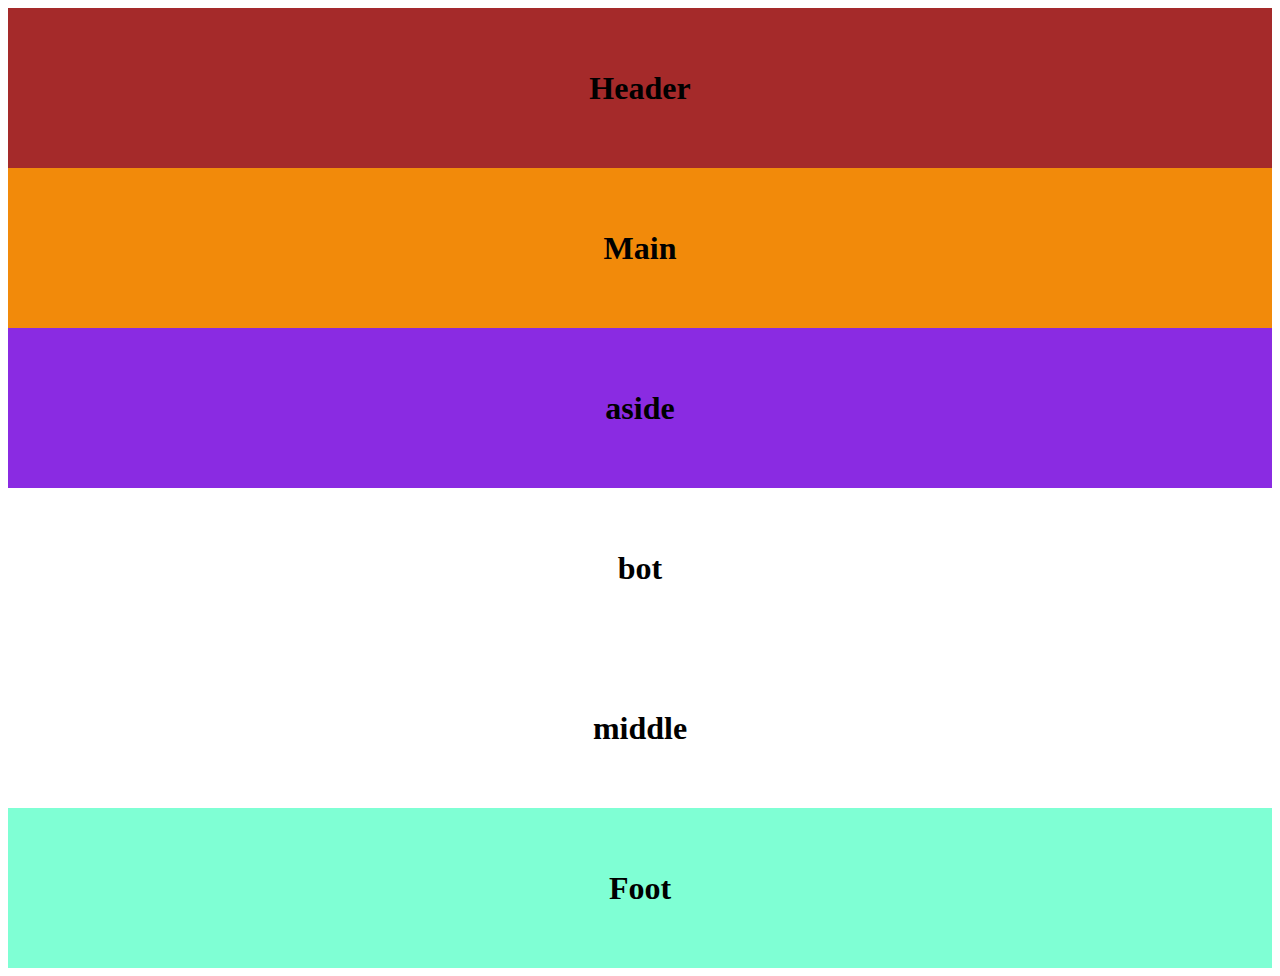
==== medial-queries2/index.html @ aaba5081 "2 changes" ====
<!DOCTYPE html>
<html lang="en" dir="ltr">
  <head>
    <meta charset="utf-8">
    <title>Media Queries 2</title>
    <link rel="stylesheet" href="./main.css">
  </head>
  <body>
    <div class="container">
      <header class="header">
        <h1>Header</h1>
      </header>
      <main class="main">
        <h1>Main</h1>
      </main>
     <aside class="aside">
        <h1>aside</h1>
      </aside>
      <bottom class="bot">
        <h1>bot</h1>
      </bottom>
      <middle class="mid">
        <h1>middle</h1>
      </middle>
      <footer class="foot">
      <h1>Foot</h1>
      </footer>
</div>
</body>
</html>
---- medial-queries2/main.css ----
body {
  margin: 5;
  text-align: center;
  line-height: 5;
}
h1{
  margin: 0;
}
.header {
  background-color: brown;
}
.main {
  background-color: rgb(242, 138, 10);
}
.aside {
  background-color: blueviolet;
}
.bot {
  background-color: #1c0adb;
}
.mid {
  background-color: #1c0adb;
}
.foot {
  background-color: aquamarine;
}
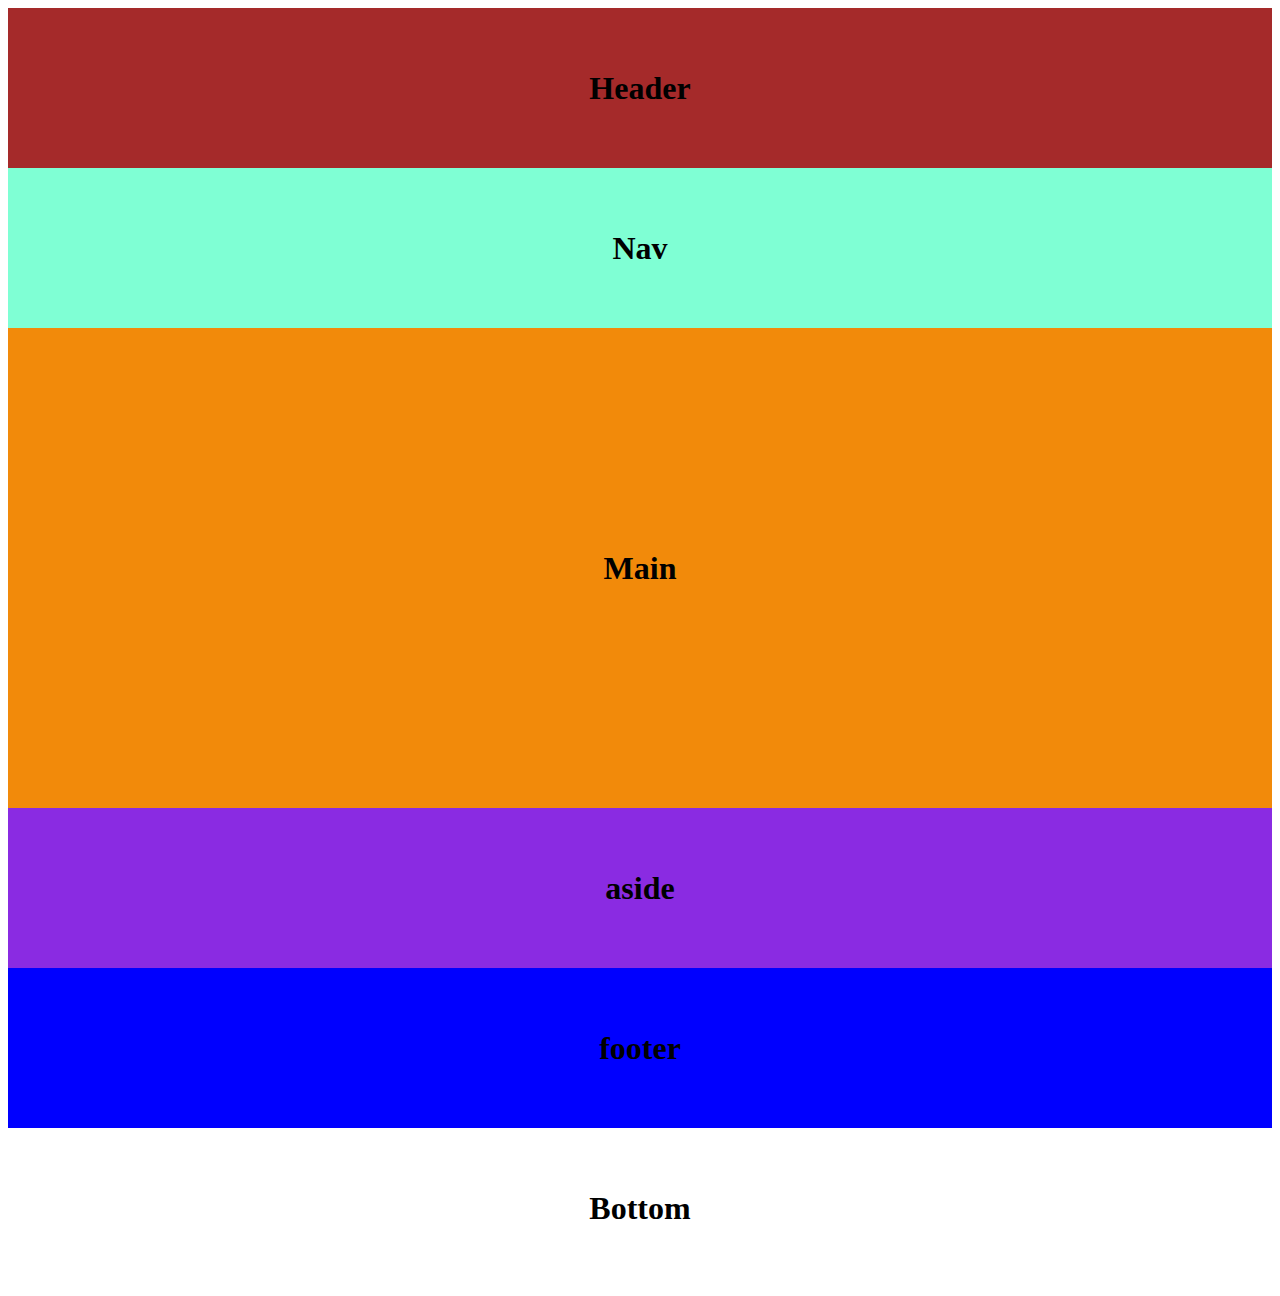
==== commit 8f710137: "Class Changes to file" ====
--- a/medial-queries2/index.html
+++ b/medial-queries2/index.html
@@ -7,24 +7,24 @@
   </head>
   <body>
     <div class="container">
-      <header class="header">
+    <header class="header">
         <h1>Header</h1>
-      </header>
-      <main class="main">
+    </header>
+    <nav class="navigation">
+        <h1>Nav</h1>
+    </nav>
+    <main class="main">
         <h1>Main</h1>
-      </main>
-     <aside class="aside">
+    </main>
+    <aside class="aside">
         <h1>aside</h1>
-      </aside>
-      <bottom class="bot">
-        <h1>bot</h1>
-      </bottom>
-      <middle class="mid">
-        <h1>middle</h1>
-      </middle>
-      <footer class="foot">
-      <h1>Foot</h1>
-      </footer>
+    </aside>
+    <footer class="footer">
+        <h1>footer</h1>
+    </footer>
+    <bottom class="bottom">
+      <h1>Bottom</h1>
+    </bottom>
 </div>
 </body>
 </html>--- a/medial-queries2/main.css
+++ b/medial-queries2/main.css
@@ -7,20 +7,21 @@
   margin: 0;
 }
 .header {
-  background-color: brown;
+    background-color: brown;
+}
+.navigation {
+    background-color: aquamarine;
 }
 .main {
-  background-color: rgb(242, 138, 10);
+    background-color: rgb(242, 138, 10);
+    line-height: 15;
 }
 .aside {
-  background-color: blueviolet;
+    background-color: blueviolet;
 }
-.bot {
-  background-color: #1c0adb;
+.footer {
+    background-color: blue;
 }
-.mid {
-  background-color: #1c0adb;
-}
-.foot {
-  background-color: aquamarine;
-}
+.bottom {
+  background-color: black;
+}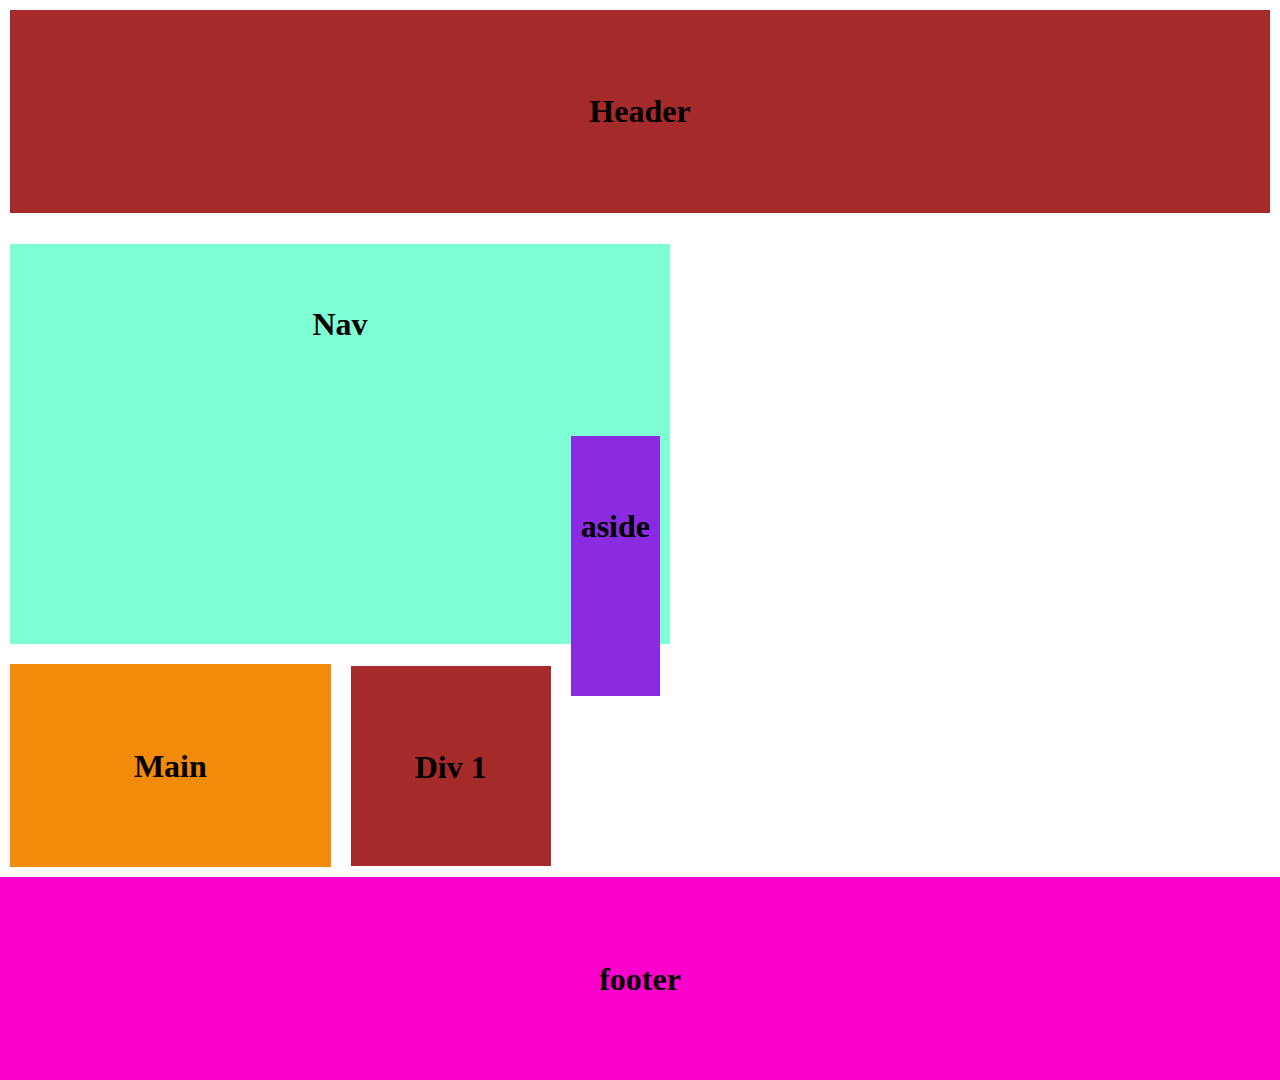
==== commit fc0b72bc: "changes to CSS" ====
--- a/medial-queries2/index.html
+++ b/medial-queries2/index.html
@@ -10,21 +10,34 @@
     <header class="header">
         <h1>Header</h1>
     </header>
-    <nav class="navigation">
-        <h1>Nav</h1>
-    </nav>
-    <main class="main">
-        <h1>Main</h1>
-    </main>
-    <aside class="aside">
-        <h1>aside</h1>
-    </aside>
+    <div class="container-two">
+    <div class="row">
+        <div class="col navigation">
+         <h1>Nav</h1>
+         <div class="col aside">
+            <h1 class="aside">aside</h1>
+            </div>
+            </div>
+            </div>
+   
+        <div class="main-container">
+            <main class="main">
+                <h1>Main</h1>
+            </main>
+            
+            <div class="div1">
+                <h1>Div 1</h1>
+            </div>
+            </div>
+    </div>
+    
+      
     <footer class="footer">
         <h1>footer</h1>
     </footer>
-    <bottom class="bottom">
-      <h1>Bottom</h1>
-    </bottom>
-</div>
+    
+    </div>
 </body>
-</html>+</html>
+
+
--- a/medial-queries2/main.css
+++ b/medial-queries2/main.css
@@ -1,27 +1,60 @@
+
 body {
-  margin: 5;
+  margin: 0;
   text-align: center;
   line-height: 5;
 }
-h1{
-  margin: 0;
+
+.div1 {
+  height: 200px;
+  width: 200px;
+  background-color: rgb(22, 10, 243);
 }
-.header {
+.header , .navigation , .main , .aside , .div1  {
     background-color: brown;
+    margin: 10px;
+}
+
+.main-container{
+  display:flex;
+  align-items: center;
 }
 .navigation {
     background-color: aquamarine;
+    width:660px;
+    height:400px;
+   
 }
 .main {
     background-color: rgb(242, 138, 10);
-    line-height: 15;
 }
 .aside {
     background-color: blueviolet;
+    float:right;
+    height:65%;
 }
 .footer {
-    background-color: blue;
+    background-color: rgb(255, 0, 204);
 }
-.bottom {
-  background-color: black;
+@media (min-width: 600px) {
+.container {
+  display: flex;
+ /* flex-direction: row;*/
+  flex-wrap: wrap;
+}
+.header, .footer {
+  width:100%;
+}
+.navigation{
+  flex: 8;
+}
+.main {
+  flex: 4;
+  justify-content: space-between;
+
+}
+.aside {
+  flex: 2;
+  justify-content: space-between;
+}
 }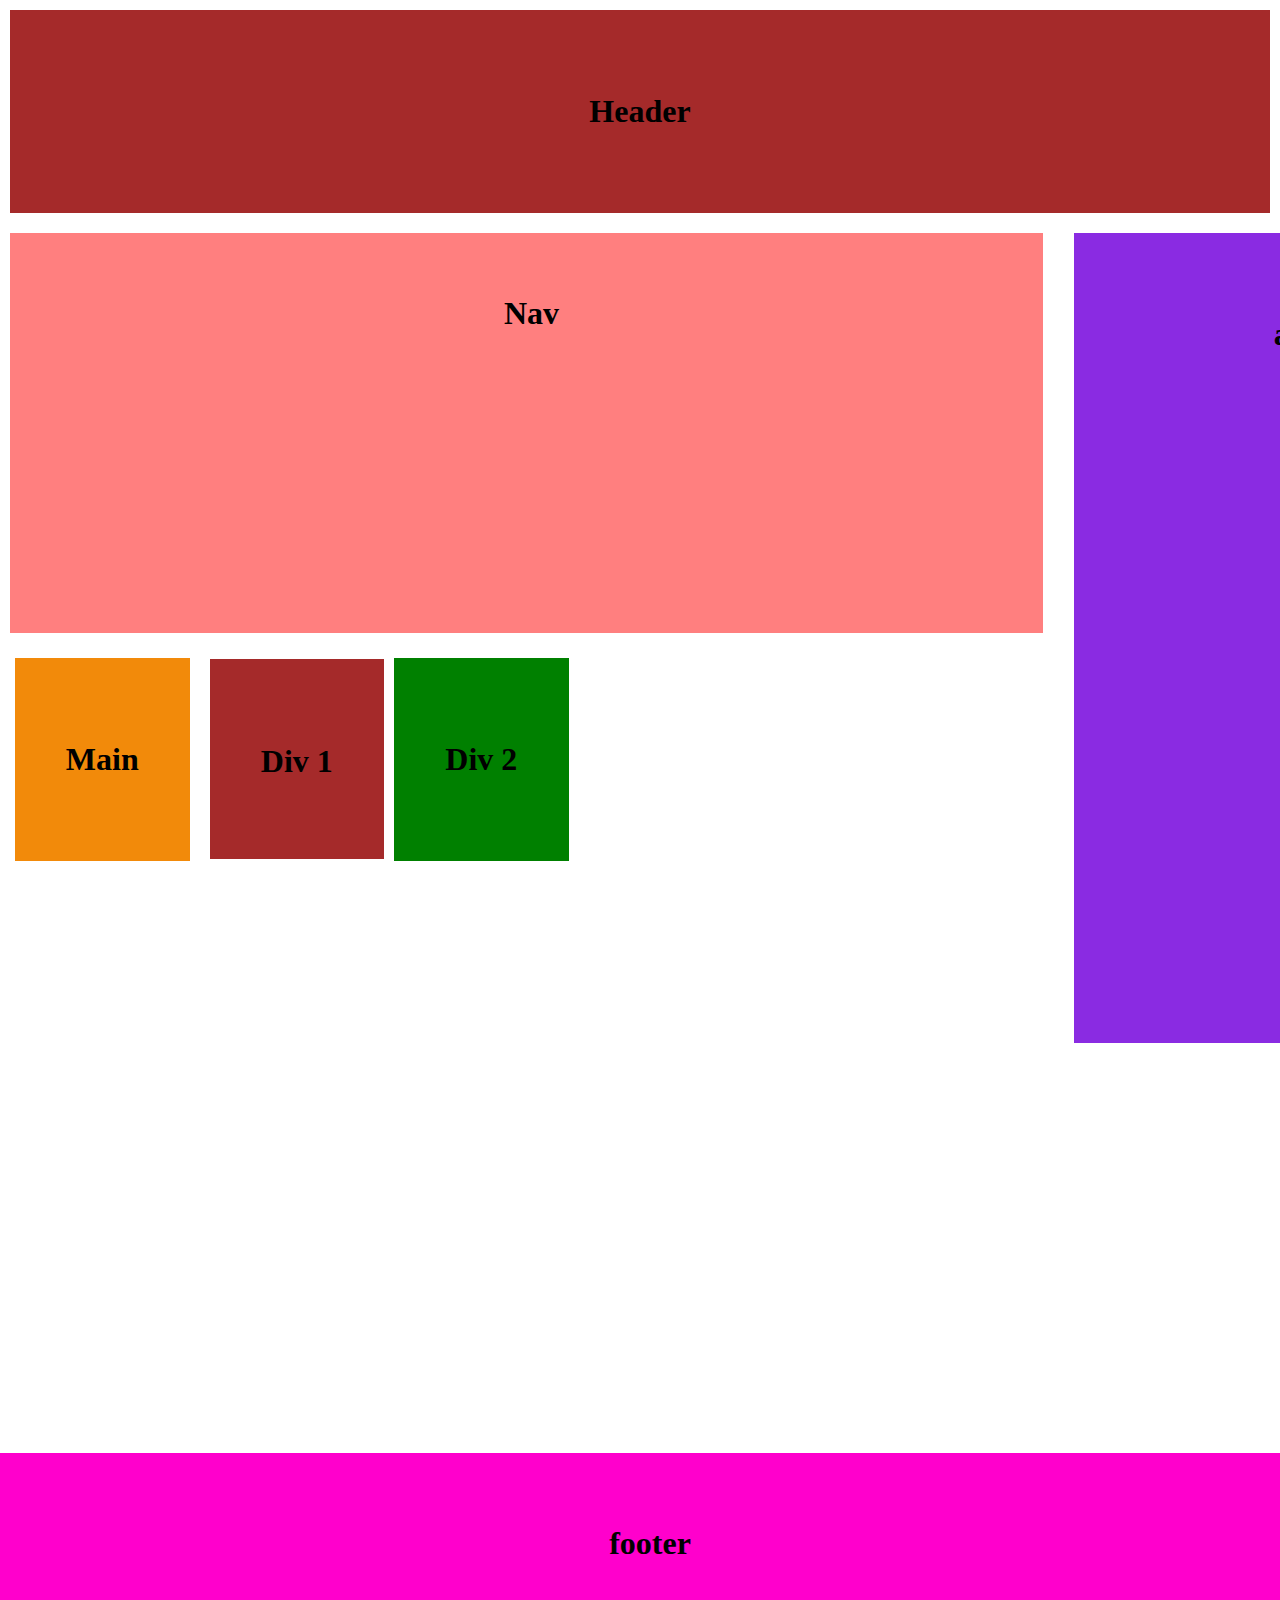
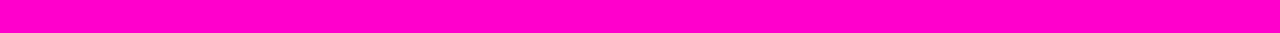
==== commit f8e05a9a: "Css changes" ====
--- a/medial-queries2/index.html
+++ b/medial-queries2/index.html
@@ -11,14 +11,15 @@
         <h1>Header</h1>
     </header>
     <div class="container-two">
-    <div class="row">
+        <div class="row">
         <div class="col navigation">
-         <h1>Nav</h1>
+         <h1 class="navigation">Nav</h1>
+            </div>
          <div class="col aside">
-            <h1 class="aside">aside</h1>
+            <h1 class="right-text">aside</h1>
+         </div>
             </div>
-            </div>
-            </div>
+           
    
         <div class="main-container">
             <main class="main">
@@ -28,12 +29,15 @@
             <div class="div1">
                 <h1>Div 1</h1>
             </div>
+            <div class="div2">
+                <h1>Div 2</h1>
             </div>
+        </div>
+    </div>
     </div>
     
-      
     <footer class="footer">
-        <h1>footer</h1>
+        <h1 class="footer">footer</h1>
     </footer>
     
     </div>
--- a/medial-queries2/main.css
+++ b/medial-queries2/main.css
@@ -7,8 +7,7 @@
 
 .div1 {
   height: 200px;
-  width: 200px;
-  background-color: rgb(22, 10, 243);
+  width: 45%;
 }
 .header , .navigation , .main , .aside , .div1  {
     background-color: brown;
@@ -18,23 +17,38 @@
 .main-container{
   display:flex;
   align-items: center;
+  margin:0 auto;
+  padding:5px;
+
 }
 .navigation {
-    background-color: aquamarine;
-    width:660px;
+    background-color: rgb(255, 127, 127);
+    width:1023px;
     height:400px;
-   
 }
 .main {
     background-color: rgb(242, 138, 10);
+    width:50%;
 }
 .aside {
     background-color: blueviolet;
     float:right;
-    height:65%;
+    position: relative;
+    height:800px;
+    top:-410px;
+    right:-500px;
+    padding-bottom:10px;
+    width:45%;
+    margin:auto;
+}
+.div2 {
+  background:green;
+  width:45%;
 }
 .footer {
     background-color: rgb(255, 0, 204);
+    margin:0 auto;
+    padding:5px;
 }
 @media (min-width: 600px) {
 .container {
@@ -45,16 +59,15 @@
 .header, .footer {
   width:100%;
 }
-.navigation{
+/*.navigation{
   flex: 8;
-}
+}*/
 .main {
-  flex: 4;
-  justify-content: space-between;
+  width:45%;
 
 }
-.aside {
+/*.aside {
   flex: 2;
   justify-content: space-between;
-}
+}*/
 }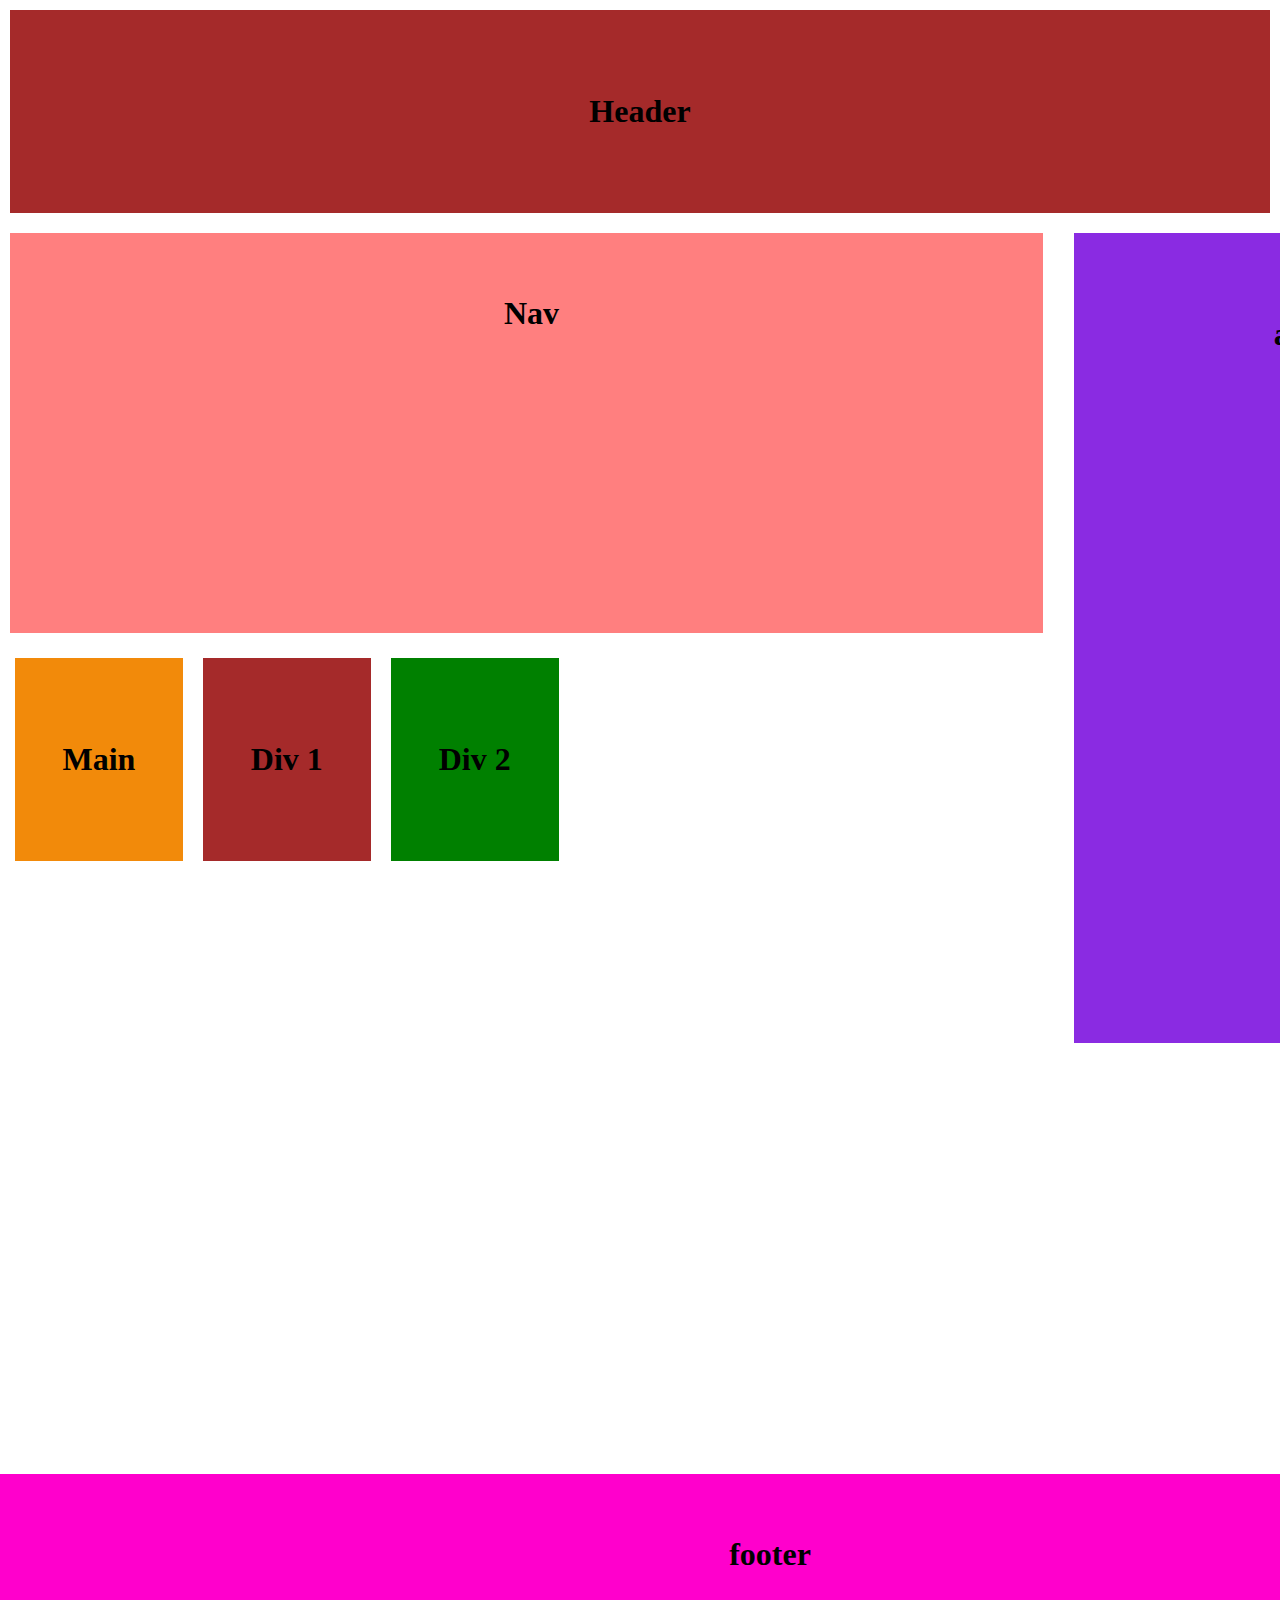
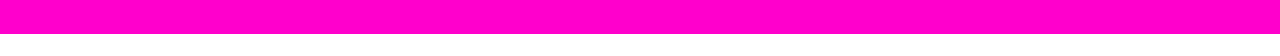
==== commit c7fbacda: "need major help with FlexBox" ====
--- a/medial-queries2/index.html
+++ b/medial-queries2/index.html
@@ -19,8 +19,6 @@
             <h1 class="right-text">aside</h1>
          </div>
             </div>
-           
-   
         <div class="main-container">
             <main class="main">
                 <h1>Main</h1>
@@ -35,12 +33,9 @@
         </div>
     </div>
     </div>
-    
     <footer class="footer">
-        <h1 class="footer">footer</h1>
+        <h1>footer</h1>
     </footer>
-    
-    </div>
 </body>
 </html>
 
--- a/medial-queries2/main.css
+++ b/medial-queries2/main.css
@@ -5,11 +5,7 @@
   line-height: 5;
 }
 
-.div1 {
-  height: 200px;
-  width: 45%;
-}
-.header , .navigation , .main , .aside , .div1  {
+.header , .navigation , .main , .aside , .div1 , .div2  {
     background-color: brown;
     margin: 10px;
 }
@@ -26,10 +22,6 @@
     width:1023px;
     height:400px;
 }
-.main {
-    background-color: rgb(242, 138, 10);
-    width:50%;
-}
 .aside {
     background-color: blueviolet;
     float:right;
@@ -41,33 +33,30 @@
     width:45%;
     margin:auto;
 }
+.main {
+  background-color: rgb(242, 138, 10);
+  width: 45%;
+}
+.div1 {
+  width: 45%;
+}
 .div2 {
   background:green;
   width:45%;
 }
 .footer {
     background-color: rgb(255, 0, 204);
-    margin:0 auto;
-    padding:5px;
+    margin:0;
 }
 @media (min-width: 600px) {
 .container {
   display: flex;
- /* flex-direction: row;*/
   flex-wrap: wrap;
 }
-.header, .footer {
-  width:100%;
+.header{
+  width:1540px;
 }
-/*.navigation{
-  flex: 8;
-}*/
-.main {
-  width:45%;
-
+.footer{
+  width:1540px;
 }
-/*.aside {
-  flex: 2;
-  justify-content: space-between;
-}*/
 }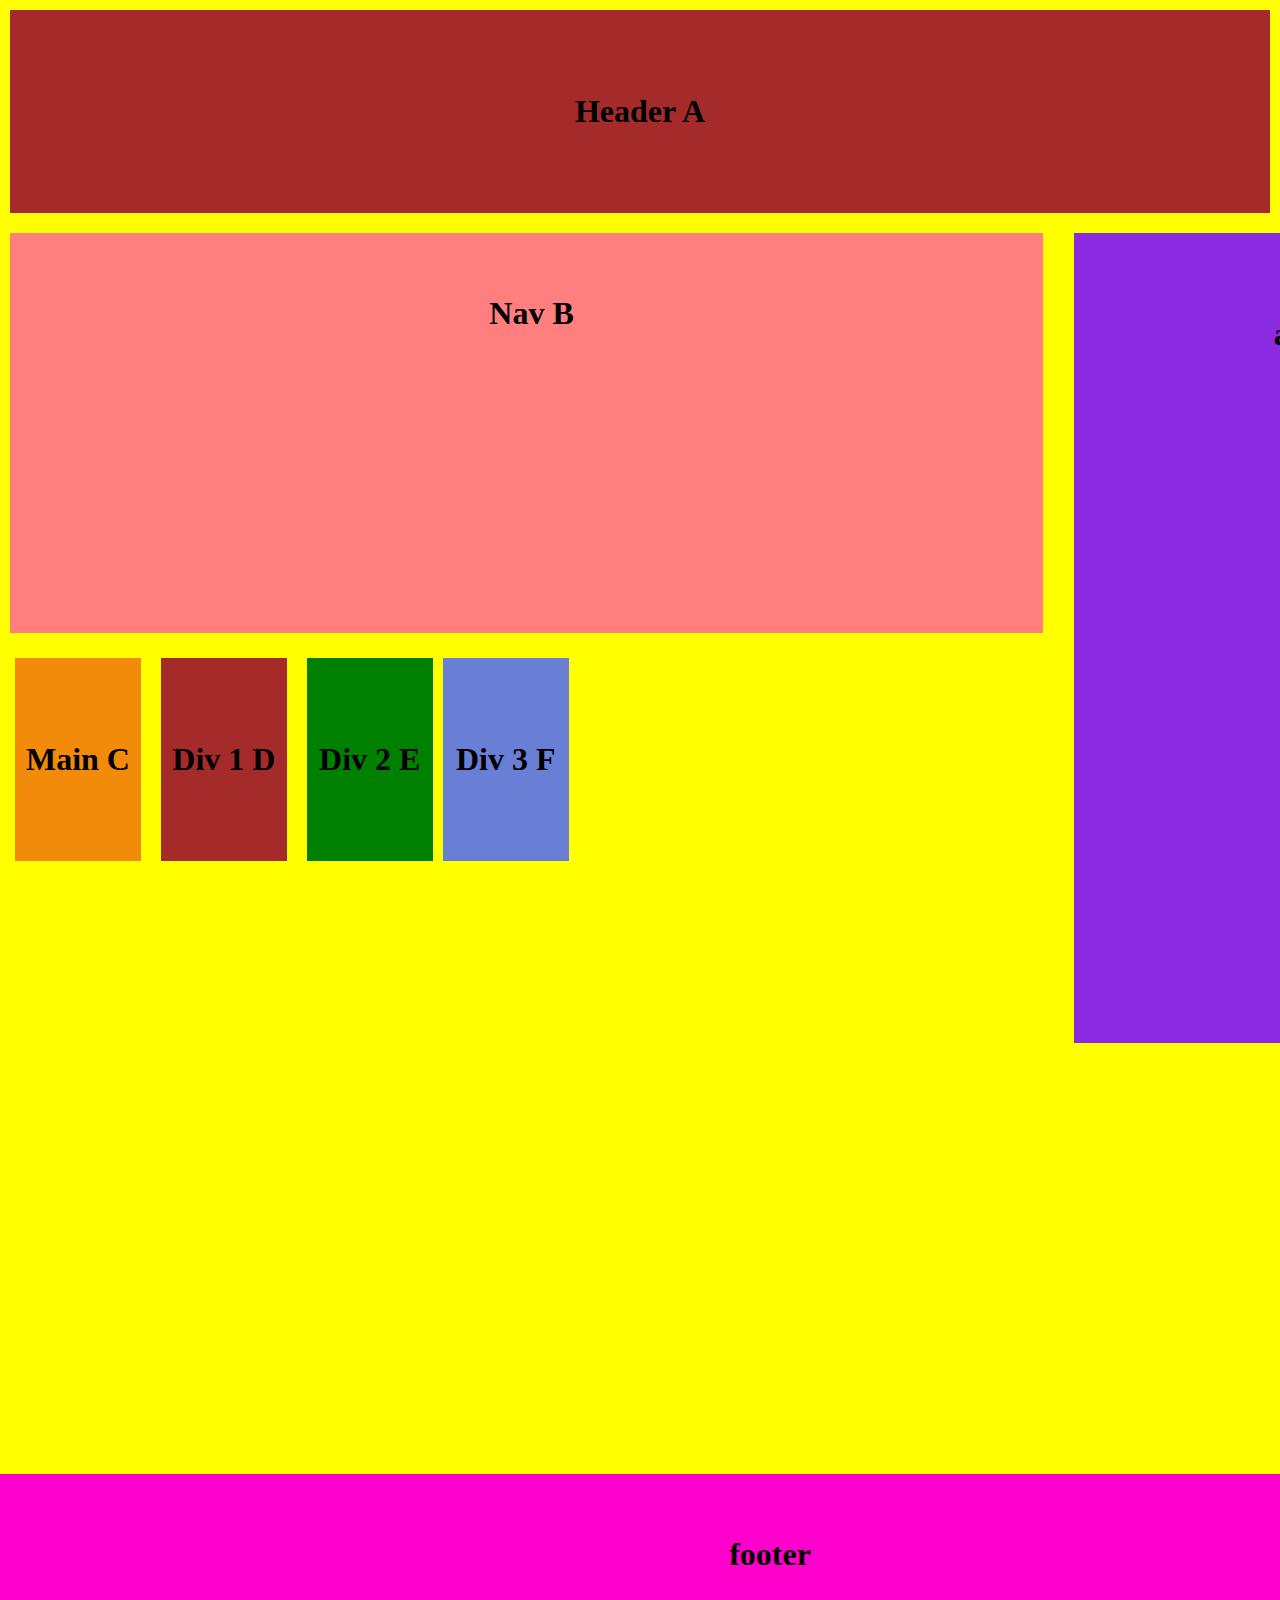
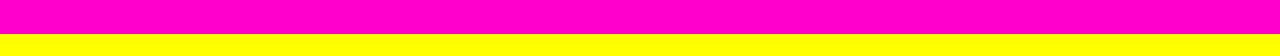
==== commit 7c1f6775: "flexbox 2 build" ====
--- a/medial-queries2/index.html
+++ b/medial-queries2/index.html
@@ -8,12 +8,12 @@
   <body>
     <div class="container">
     <header class="header">
-        <h1>Header</h1>
+        <h1>Header A</h1>
     </header>
     <div class="container-two">
         <div class="row">
         <div class="col navigation">
-         <h1 class="navigation">Nav</h1>
+         <h1 class="navigation">Nav B</h1>
             </div>
          <div class="col aside">
             <h1 class="right-text">aside</h1>
@@ -21,14 +21,17 @@
             </div>
         <div class="main-container">
             <main class="main">
-                <h1>Main</h1>
+                <h1>Main C</h1>
             </main>
             
             <div class="div1">
-                <h1>Div 1</h1>
+                <h1>Div 1 D</h1>
             </div>
             <div class="div2">
-                <h1>Div 2</h1>
+                <h1>Div 2 E</h1>
+            </div>
+            <div class="div3">
+                <h1>Div 3 F</h1>
             </div>
         </div>
     </div>
--- a/medial-queries2/main.css
+++ b/medial-queries2/main.css
@@ -1,5 +1,6 @@
 
 body {
+  background: yellow;
   margin: 0;
   text-align: center;
   line-height: 5;
@@ -44,6 +45,10 @@
   background:green;
   width:45%;
 }
+.div3 {
+  background:rgb(105, 127, 213);
+  width:45%;
+}
 .footer {
     background-color: rgb(255, 0, 204);
     margin:0;
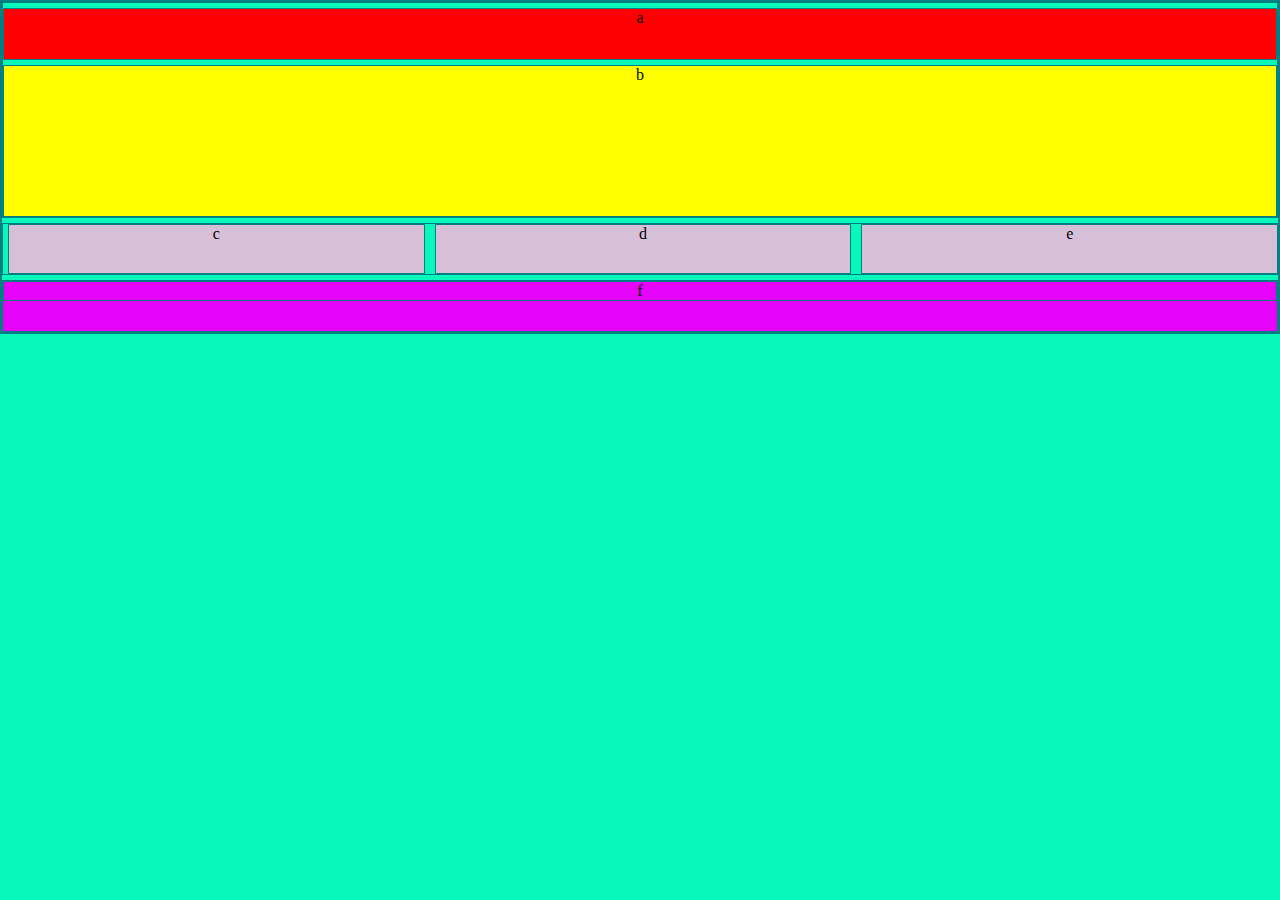
==== commit db47d9db: "built Mobile size for #2" ====
--- a/medial-queries2/index.html
+++ b/medial-queries2/index.html
@@ -7,38 +7,17 @@
   </head>
   <body>
     <div class="container">
-    <header class="header">
-        <h1>Header A</h1>
-    </header>
+      <div class="a">a</div>
+      <div class="b">b</div>
+    </div>
     <div class="container-two">
-        <div class="row">
-        <div class="col navigation">
-         <h1 class="navigation">Nav B</h1>
-            </div>
-         <div class="col aside">
-            <h1 class="right-text">aside</h1>
-         </div>
-            </div>
-        <div class="main-container">
-            <main class="main">
-                <h1>Main C</h1>
-            </main>
-            
-            <div class="div1">
-                <h1>Div 1 D</h1>
-            </div>
-            <div class="div2">
-                <h1>Div 2 E</h1>
-            </div>
-            <div class="div3">
-                <h1>Div 3 F</h1>
-            </div>
-        </div>
+        <div class="c">c</div>
+        <div class="d">d</div>
+        <div class="e">e</div>
     </div>
+    <div class="footer">
+        <div class="f">f</div>
     </div>
-    <footer class="footer">
-        <h1>footer</h1>
-    </footer>
 </body>
 </html>
 
--- a/medial-queries2/main.css
+++ b/medial-queries2/main.css
@@ -1,67 +1,39 @@
-
+* {
+  border: 1px solid teal;
+}
 body {
-  background: yellow;
+  background: rgb(8, 247, 187);
   margin: 0;
   text-align: center;
-  line-height: 5;
 }
 
-.header , .navigation , .main , .aside , .div1 , .div2  {
-    background-color: brown;
-    margin: 10px;
+.a {
+  background: red;
+  height: 50px;
+  margin-top: 5px;
 }
 
-.main-container{
-  display:flex;
-  align-items: center;
-  margin:0 auto;
-  padding:5px;
+.b {
+  background: yellow;
+  height: 150px;
+  margin-top: 5px;
+}
 
+.container-two {
+  display: inline-flex;
+  height: 50px;
+  width: 100vw;
+  margin-top: 5px;
 }
-.navigation {
-    background-color: rgb(255, 127, 127);
-    width:1023px;
-    height:400px;
+
+.c, .d, .e {
+  background: thistle;
+  width: 100vw;
+  margin-inline: 5px;
 }
-.aside {
-    background-color: blueviolet;
-    float:right;
-    position: relative;
-    height:800px;
-    top:-410px;
-    right:-500px;
-    padding-bottom:10px;
-    width:45%;
-    margin:auto;
-}
-.main {
-  background-color: rgb(242, 138, 10);
-  width: 45%;
-}
-.div1 {
-  width: 45%;
-}
-.div2 {
-  background:green;
-  width:45%;
-}
-.div3 {
-  background:rgb(105, 127, 213);
-  width:45%;
-}
+
 .footer {
-    background-color: rgb(255, 0, 204);
-    margin:0;
-}
-@media (min-width: 600px) {
-.container {
-  display: flex;
-  flex-wrap: wrap;
-}
-.header{
-  width:1540px;
-}
-.footer{
-  width:1540px;
-}
+  background: rgb(229, 4, 249);
+  height: 50px;
+  margin-top: 5px;
 }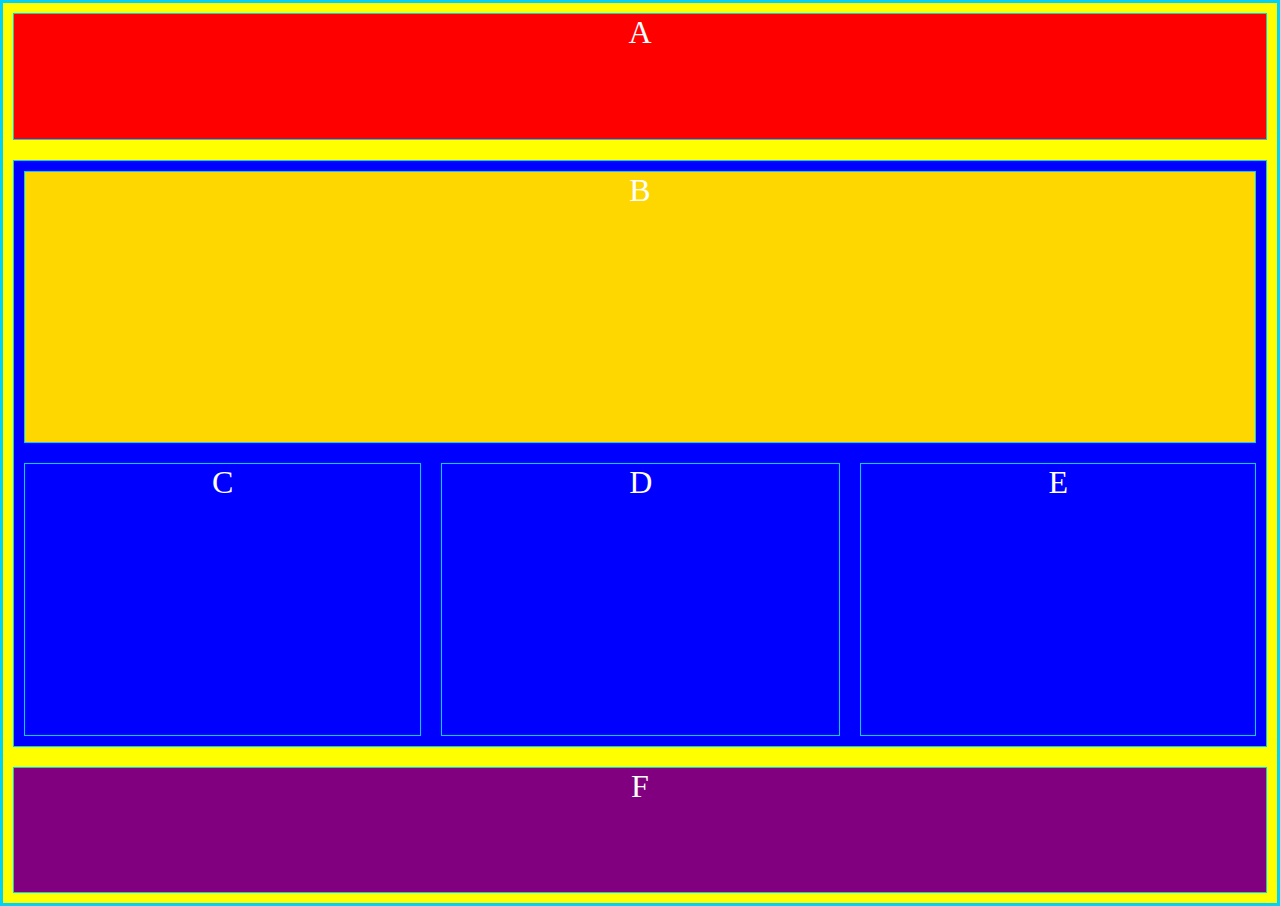
==== commit dbbfb338: "re-did" ====
--- a/medial-queries2/index.html
+++ b/medial-queries2/index.html
@@ -7,17 +7,14 @@
   </head>
   <body>
     <div class="container">
-      <div class="a">a</div>
-      <div class="b">b</div>
-    </div>
-    <div class="container-two">
-        <div class="c">c</div>
-        <div class="d">d</div>
-        <div class="e">e</div>
-    </div>
-    <div class="footer">
-        <div class="f">f</div>
-    </div>
+        <header class="header">A</header>
+        <main class="main">
+            <div>B</div>
+            <div>C</div>
+            <div>D</div>
+            <div>E</div>
+        </main>
+        <footer class="footer">F</footer>
 </body>
 </html>
 
--- a/medial-queries2/main.css
+++ b/medial-queries2/main.css
@@ -1,39 +1,54 @@
-* {
-  border: 1px solid teal;
-}
 body {
-  background: rgb(8, 247, 187);
   margin: 0;
   text-align: center;
+  color: white;
+  font-size: 2em;
 }
 
-.a {
-  background: red;
-  height: 50px;
-  margin-top: 5px;
+* {
+  border: 1px solid rgb(2, 208, 249);
 }
 
-.b {
+.container {
   background: yellow;
-  height: 150px;
-  margin-top: 5px;
+  height: 100vh;
+  display: flex;
+  flex-direction: column;
+  justify-content: space-between;
 }
 
-.container-two {
-  display: inline-flex;
-  height: 50px;
-  width: 100vw;
-  margin-top: 5px;
+.container > * {
+  margin: 10px;
 }
 
-.c, .d, .e {
-  background: thistle;
-  width: 100vw;
-  margin-inline: 5px;
+.main > div {
+  margin: 10px;
 }
 
-.footer {
-  background: rgb(229, 4, 249);
-  height: 50px;
-  margin-top: 5px;
+header {
+  background: red;
+  flex-grow: 1;
+}
+
+main {
+  background: blue;
+  flex-grow: 3;
+  min-height: 65vh;
+  display: flex;
+  flex-direction: row;
+  flex-wrap: wrap;
+}
+
+main > div:first-child {
+  background: gold;
+  width: 100vw;
+}
+
+main > div:not(:first-child) {
+  flex-grow: 1;
+}
+
+footer {
+  background: purple;
+  flex-grow: 1;
 }